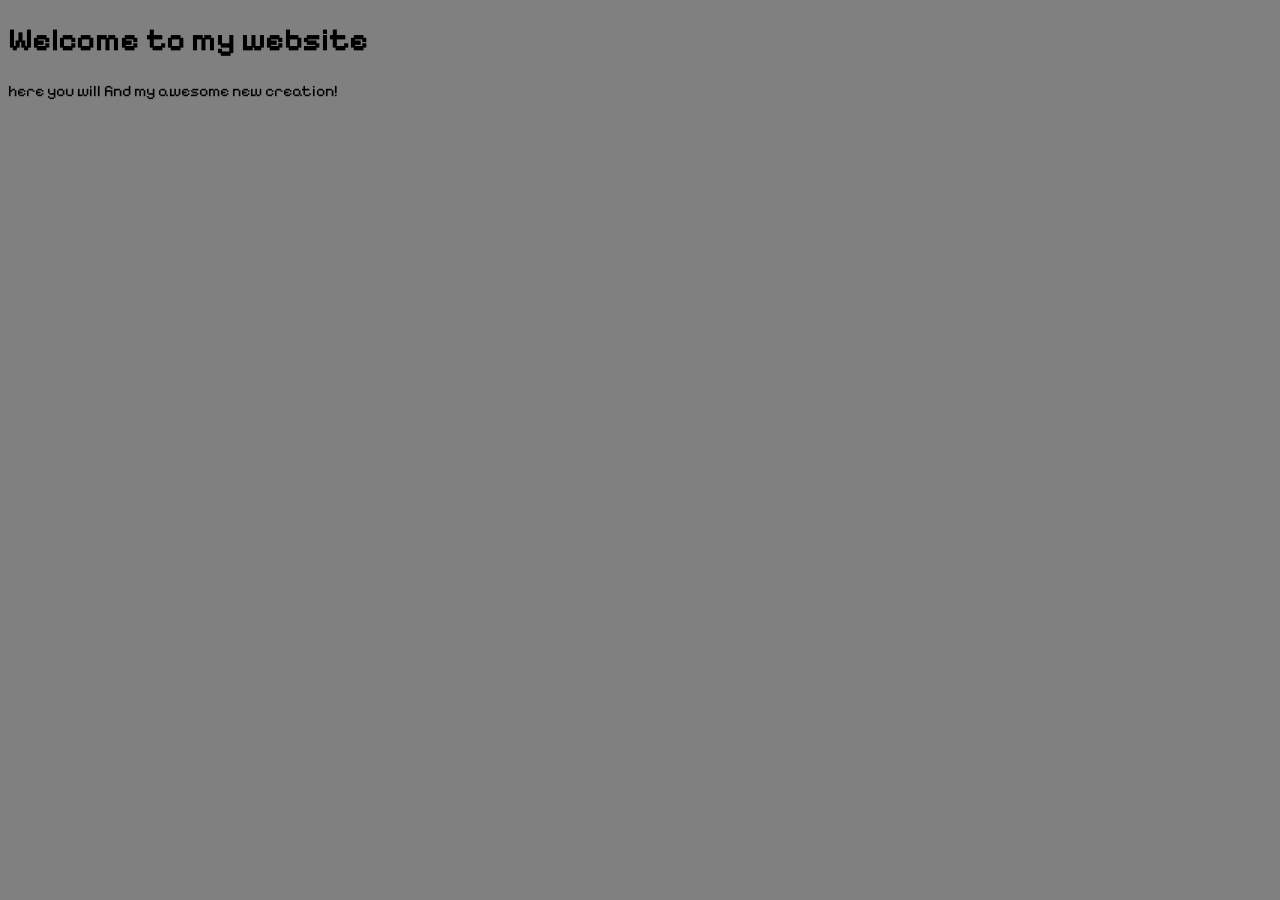
==== index.html @ 8c1d5d8c "Swirl Space" ====
<!DOCTYPE html>
<html lang="en">
<head>
    <meta charset="UTF-8">
    <meta name="viewport" content="width=device-width, initial-scale=1.0">
    <title>Welcome to My Page!</title>
    <link rel="stylesheet" href="style.css">
    <link rel="icon" href="<img src="https://encrypted-tbn0.gstatic.com/images?q=tbn:ANd9GcRj7JhERPB2q96ymi3sMl715v8mCZKCvtl"/>
    <title>  My Domain </title>
</head>
<link rel="preconnect" href="https://fonts.googleapis.com">
<link rel="preconnect" href="https://fonts.gstatic.com" crossorigin>
<link href="https://fonts.googleapis.com/css2?family=Pixelify+Sans:wght@400..700&display=swap" rel="stylesheet">

<body>
    <header>
<h1>Welcome to my website </h1>
   <p> here you will find my awesome new creation!</p>

    </header>

    <main>

    </main>
    
</body>
</html>
---- style.css ----
body{
    background-color:grey;
    font-family: "Pixelify Sans", sans-serif;
}
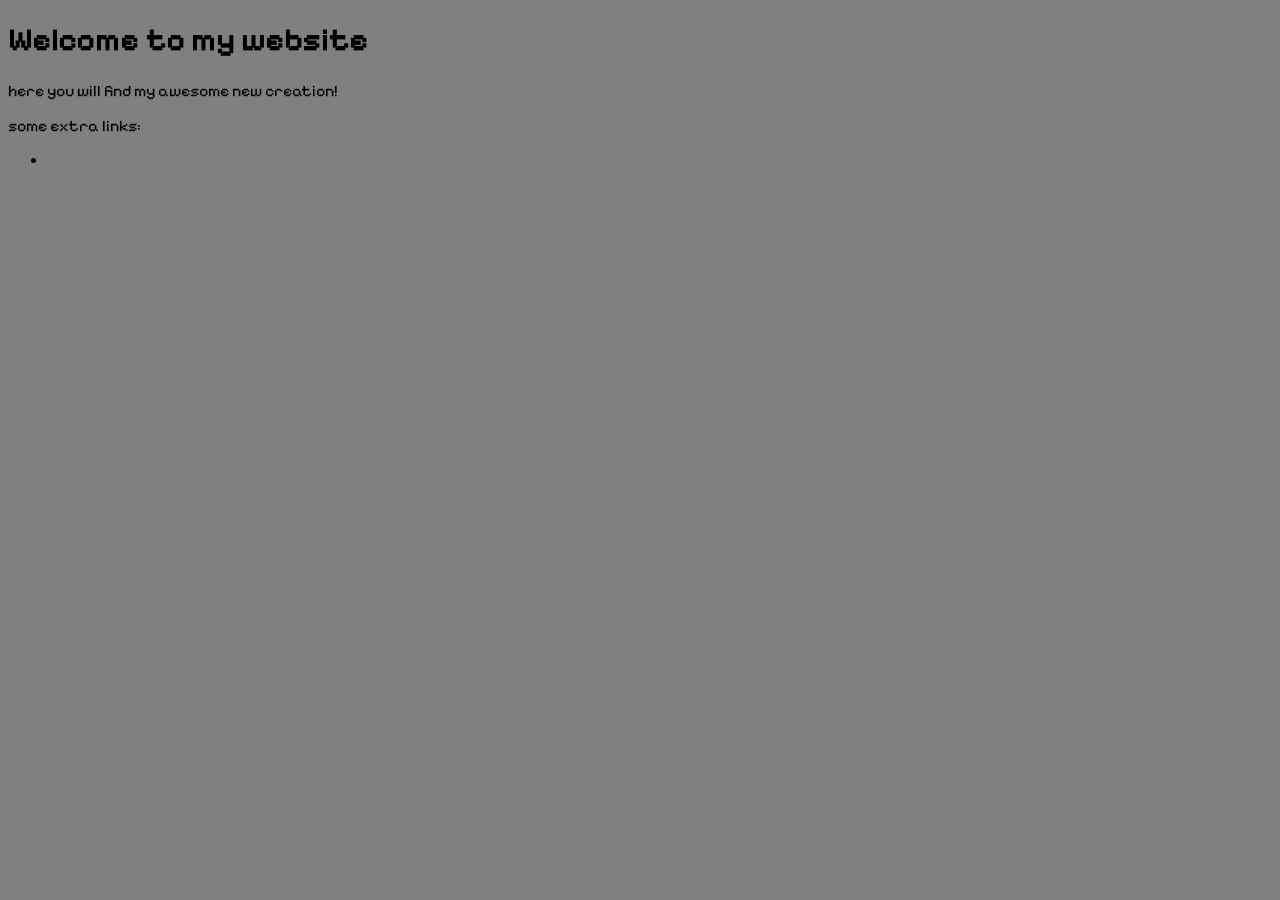
==== commit c6bd81f3: "message" ====
--- a/index.html
+++ b/index.html
@@ -5,12 +5,13 @@
     <meta name="viewport" content="width=device-width, initial-scale=1.0">
     <title>Welcome to My Page!</title>
     <link rel="stylesheet" href="style.css">
+    <link rel="preconnect" href="https://fonts.googleapis.com">
+<link rel="preconnect" href="https://fonts.gstatic.com" crossorigin>
+<link href="https://fonts.googleapis.com/css2?family=Pixelify+Sans:wght@400..700&display=swap" rel="stylesheet">
     <link rel="icon" href="<img src="https://encrypted-tbn0.gstatic.com/images?q=tbn:ANd9GcRj7JhERPB2q96ymi3sMl715v8mCZKCvtl"/>
     <title>  My Domain </title>
 </head>
-<link rel="preconnect" href="https://fonts.googleapis.com">
-<link rel="preconnect" href="https://fonts.gstatic.com" crossorigin>
-<link href="https://fonts.googleapis.com/css2?family=Pixelify+Sans:wght@400..700&display=swap" rel="stylesheet">
+
 
 <body>
     <header>
@@ -20,6 +21,14 @@
     </header>
 
     <main>
+        <p>some extra links:</p>
+
+
+<link rel="icon" type="" href="">
+  <ul>
+    <li></li>
+    
+    <u1>
 
     </main>
     
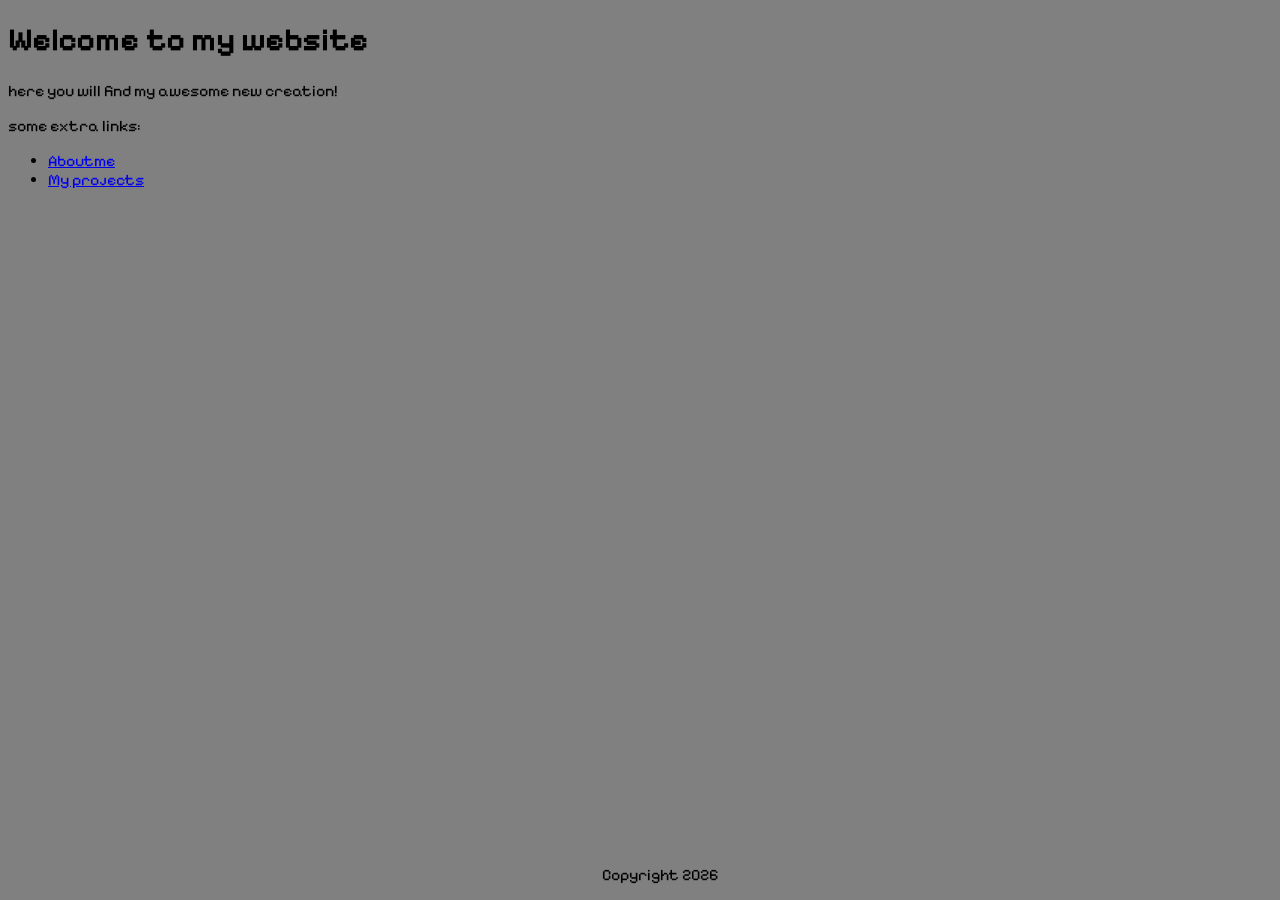
==== commit 95d9a57d: "many pages!" ====
--- a/index.html
+++ b/index.html
@@ -23,14 +23,14 @@
     <main>
         <p>some extra links:</p>
 
-
-<link rel="icon" type="" href="">
   <ul>
-    <li></li>
+    <li><a href="about.html">Aboutme</a></li>
+     <li><a href="projects.html">My projects</a></li>
     
     <u1>
 
     </main>
-    
+    <footer>
+    <p>Copyright 2026</p>
 </body>
 </html>
--- a/style.css
+++ b/style.css
@@ -2,3 +2,10 @@
     background-color:grey;
     font-family: "Pixelify Sans", sans-serif;
 }
+footer{
+    position:fixed;
+    bottom:0;
+    left:47%;
+
+
+}
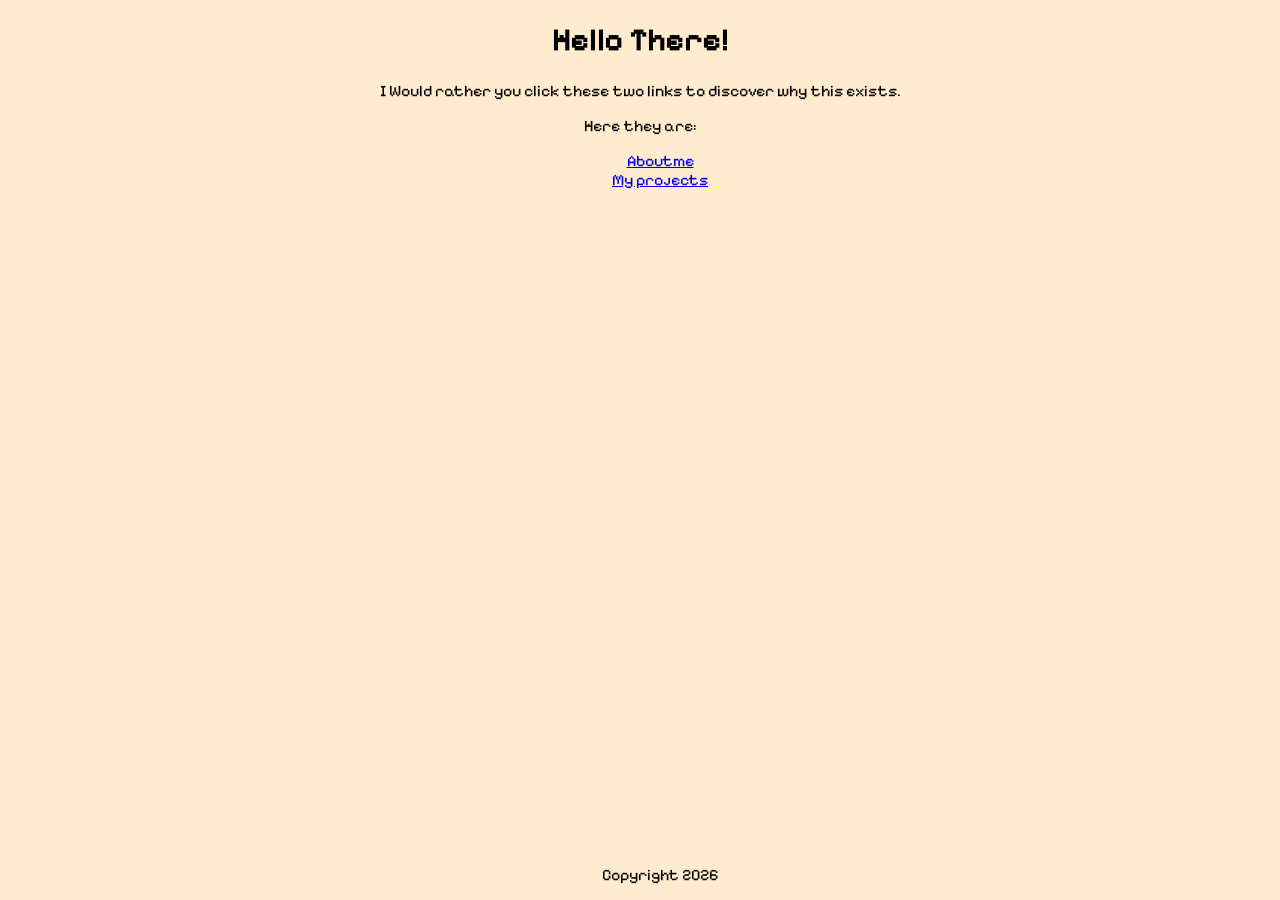
==== commit bc9dde3d: "customizing" ====
--- a/index.html
+++ b/index.html
@@ -15,13 +15,13 @@
 
 <body>
     <header>
-<h1>Welcome to my website </h1>
-   <p> here you will find my awesome new creation!</p>
+<h1>Hello There! </h1>
+   <p> I Would rather you click these two links to discover why this exists.</p>
 
     </header>
 
     <main>
-        <p>some extra links:</p>
+        <p>Here they are:</p>
 
   <ul>
     <li><a href="about.html">Aboutme</a></li>
--- a/style.css
+++ b/style.css
@@ -1,11 +1,34 @@
 body{
-    background-color:grey;
+    background-color:blanchedalmond;
     font-family: "Pixelify Sans", sans-serif;
+    text-align: center;
 }
 footer{
     position:fixed;
     bottom:0;
     left:47%;
 
+}
 
-}+
+.white{
+    color:burlywood;
+
+    
+}
+ .white:hover{
+        transform: scale(1.5);
+    }
+
+.color{
+    color:peru
+}
+.first{
+    color:brown
+}
+
+.color:hover{
+    transform: scale(1.3);
+}
+
+li{list-style-type: none;}
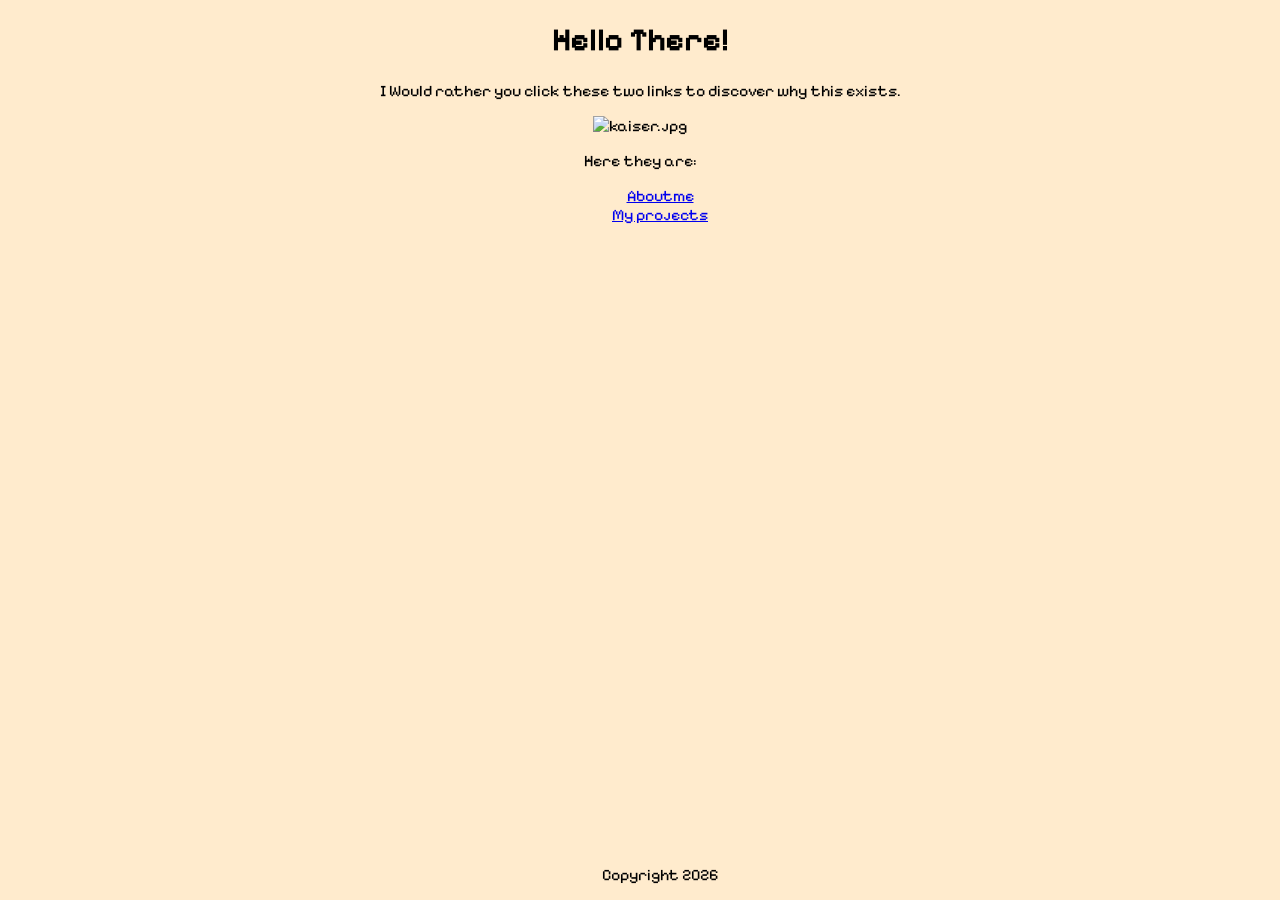
==== commit 6b8bb2ed: "done!" ====
--- a/index.html
+++ b/index.html
@@ -8,7 +8,6 @@
     <link rel="preconnect" href="https://fonts.googleapis.com">
 <link rel="preconnect" href="https://fonts.gstatic.com" crossorigin>
 <link href="https://fonts.googleapis.com/css2?family=Pixelify+Sans:wght@400..700&display=swap" rel="stylesheet">
-    <link rel="icon" href="<img src="https://encrypted-tbn0.gstatic.com/images?q=tbn:ANd9GcRj7JhERPB2q96ymi3sMl715v8mCZKCvtl"/>
     <title>  My Domain </title>
 </head>
 
@@ -19,7 +18,7 @@
    <p> I Would rather you click these two links to discover why this exists.</p>
 
     </header>
-
+     <img src="https://github.com/samtheham226-blip/Swirl-space/blob/main/kaiser.jpg?raw=true" alt="kaiser.jpg"/>
     <main>
         <p>Here they are:</p>
 
